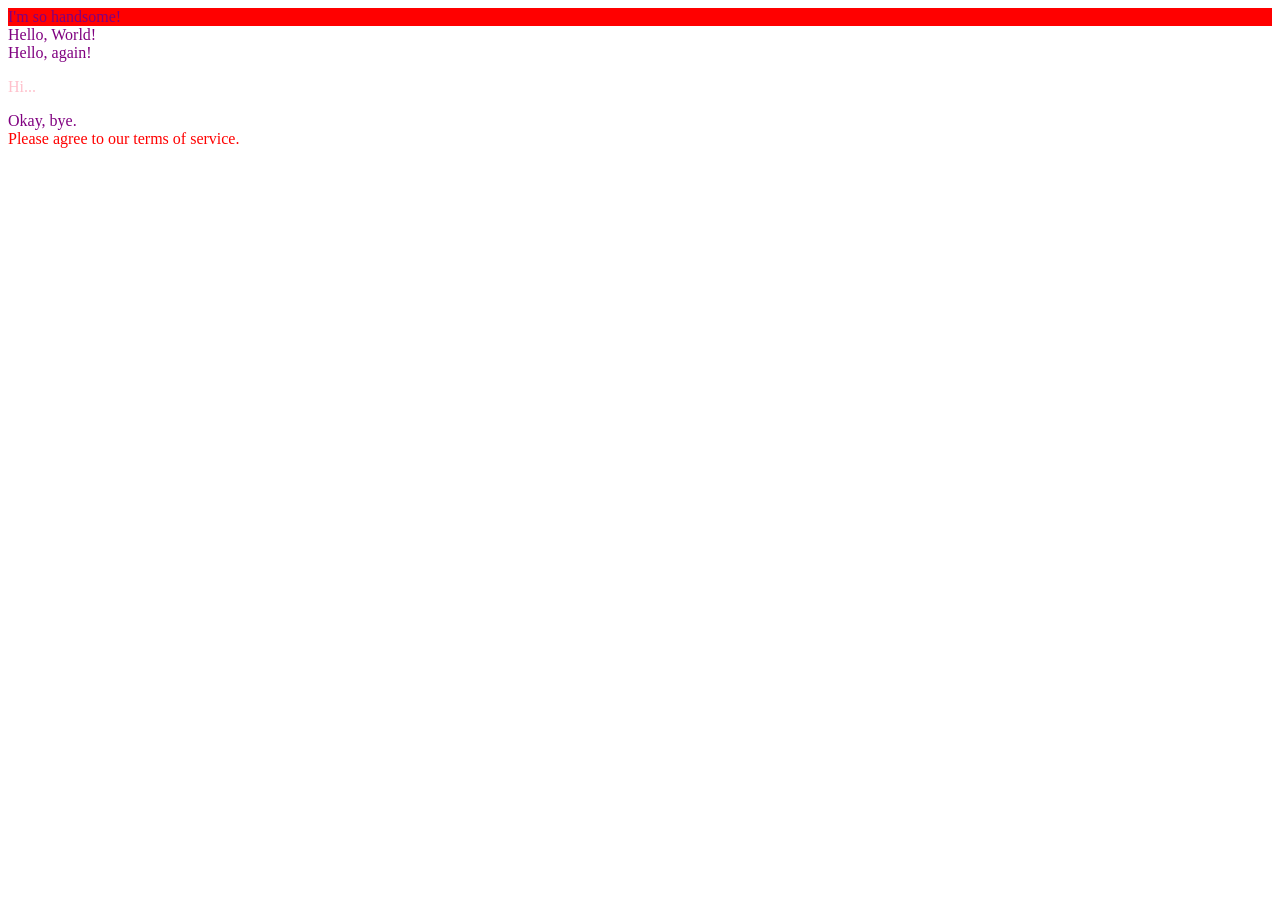
==== CSS_test/index.html @ b76bb4f9 "Adding the CSS test directory for studying finnish" ====
<!DOCTYPE html>
<html lang="en">
    <head>
        <link rel="stylesheet" href="style.css">
    </head>
    <body>
        <div id="tittle">I'm so handsome!</div>
        <div>Hello, World!</div>
        <div>Hello, again!</div>
        <p>Hi...</p>
        <div>Okay, bye.</div>
        <div class="alert-text">Please agree to our terms of service.</div>
    </body>
</html>
---- CSS_test/style.css ----
div {
    color: purple;
}
p {
    color: pink;
}
.alert-text {
    color: red;
}
#tittle{
    background-color: red;
}
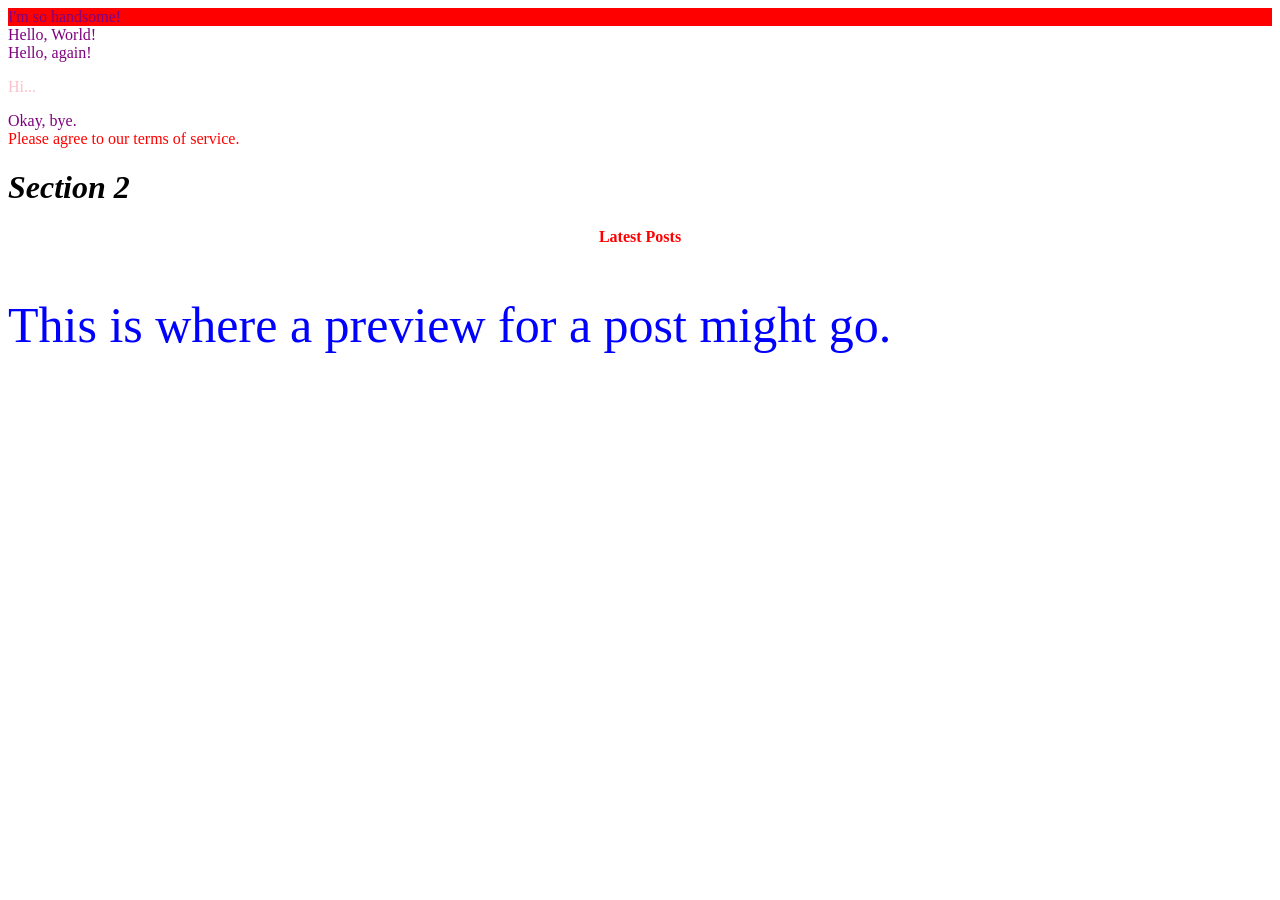
==== commit 8a11d99c: "finnish work" ====
--- a/CSS_test/index.html
+++ b/CSS_test/index.html
@@ -10,5 +10,13 @@
         <p>Hi...</p>
         <div>Okay, bye.</div>
         <div class="alert-text">Please agree to our terms of service.</div>
+        <h1><strong><em>Section 2</em></strong></h1>
+        <div>
+  <div class="subsection header">Latest Posts</div>
+  <p class="subsection" id="preview">
+    This is where a preview for a post might go.
+  </p>
+</div>
+
     </body>
 </html>
--- a/CSS_test/style.css
+++ b/CSS_test/style.css
@@ -9,4 +9,16 @@
 }
 #tittle{
     background-color: red;
-}+}
+.subsection.header {
+  color: red;
+  text-align: center;
+  font-weight: 800;
+  font-family: Verdana;
+}
+
+.subsection#preview {
+  color: blue;
+  font-family: 'Times New Roman';
+  font-size: 50px;
+}
